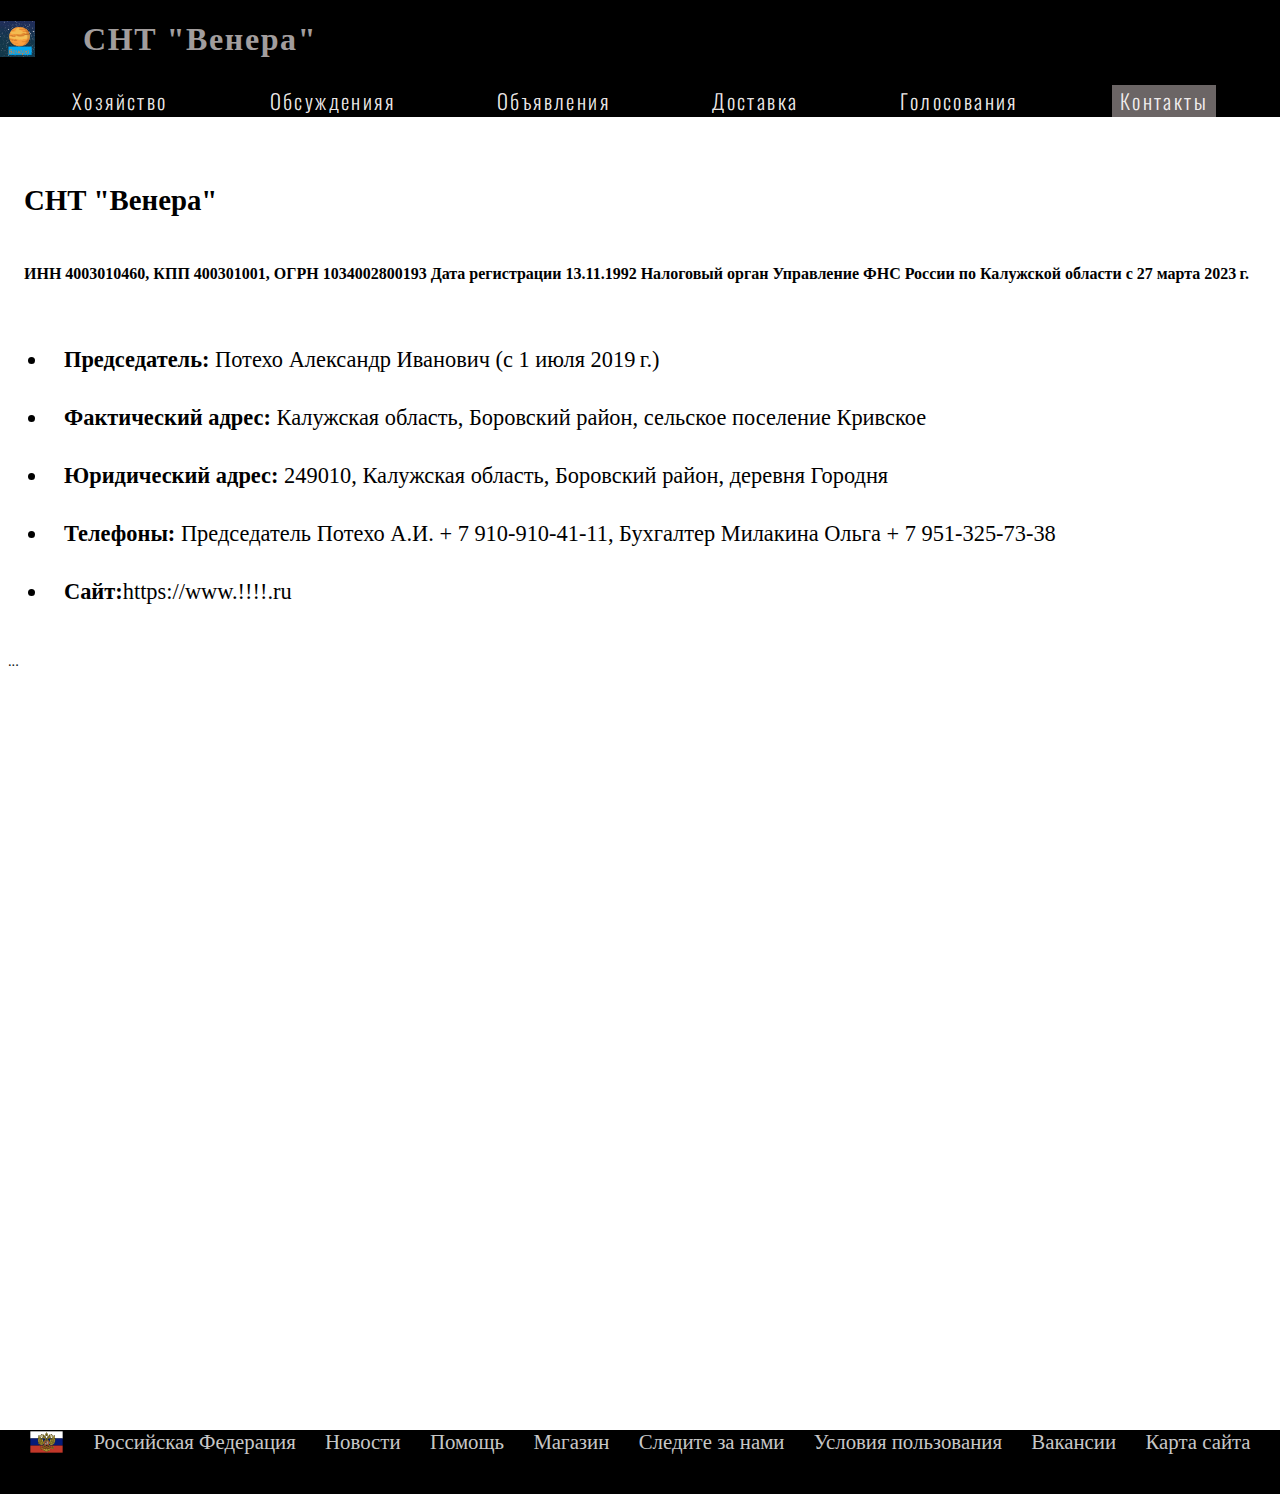
==== contacts/index.html @ 65dad36d "Update index.html" ====
<!DOCTYPE html>
<html lang="ru">
<head>
  <meta charset="UTF-8">
  <meta http-equiv="X-UA-Compatible" content="IE=edge">
  <meta name="viewport" content="width=device-width, initial-scale=1.0",maximum-scale=1.0,user-scalable=0>
  <title>Contact Page</title>
  <link rel="shortcut icon" href="../Venus_page-0001--обрезано + Венера-1.jpg ">
  <!-- <link rel="stylesheet" href="shared.css" /> -->
  <link rel="stylesheet" href="../main.css" />
  <link rel="stylesheet" href="contacts.css" />
</head>
<body>
  <div class="backdrop"></div>
  <section class="header-section">
    <div class="upper-header ">
     <div>
      <a href="index.html" class="main-header__brand">

        <img src="../Venus_page-0001--обрезано + Венера-1.jpg" alt="СНТ "Венера" />
      </a>
     </div>
      
      <div class="tect-title">
        <h1 class="c-title">СНТ "Венера"</h1>
      </div>
    </div>
  <header class="main-header">
    <!-- <div>
      <button class="toggle-button">
        <span class="toggle-button__bar"></span>
        <span class="toggle-button__bar"></span>
        <span class="toggle-button__bar"></span>
      </button>
      
    </div> -->
    <div class="mobile-header">
      <button class="toggle-button">
          <span class="toggle-button__bar"></span>
          <span class="toggle-button__bar"></span>
          <span class="toggle-button__bar"></span>
      </button>
      <a href="index.html" class="mobile-header__brand">
          <img src="../Venus_page-0001--обрезано + Венера-1.jpg">
      </a>
  </div>

    <nav class="main-nav">
      <ul class="main-nav__items">
        <li class="main-nav__item">
          <a href="../index.html">Хозяйство</a>
        </li>

        <li class="main-nav__item">
          <a href="../customers/index.html">Обсужденияя</a>
        </li>
 <!-- Changes 26.08.2021 - No Us-page but 'Food cathalog'-page -->
 <li class="main-nav__item">
  <a href="../us/index.html">Объявления</a>
</li>


        <li class="main-nav__item">
          <a href="../deliveries/index.html">Доставка</a>
        </li>
        <li class="main-nav__item">
          <a href="../hr/hr.html">Голосования</a>
        </li>
        <li class="main-nav__item">
          <a href="index.html">Контакты</a>
        </li>
       
        <!-- <li class="main-nav__item main-nav__item--cta">
            <a href="start-hosting/index.html">Заказываем</a>
        </li> -->
      </ul>
    </nav>
  </header>
  <nav class="mobile-nav">
    <!-- <h2>мобильная версия (не видима на ПК)</h2> -->
    <button id='mob-menu__close' class=" btn-show">Закрыть</button>
    <ul class="mobile-nav__items">
      <li class="mobile-nav__item">
        <a href="../index.html">Хозяйство</a>
      </li>
      
      <li class="mobile-nav__item">
        <a href="../customers/index.html">Обсуждения</a>
      </li>
                                <!--  Changes 26.08.2021 - No Us-page but 'Food cathalog'-page -->
                                <li class="mobile-nav__item">
                                  <a href="../us/index.html">Бухгалтерия</a>
                                </li>
      <li class="mobile-nav__item">
        <a href="../deliveries/index.html">Объявления / реклама</a>
      </li>
      <li class="mobile-nav__item">
        <a href="../hr/hr.html">Голосования / Вакансии</a>
      </li> 
      <li class="mobile-nav__item">
        <a href="contacts/index.html">Контакты</a>
      </li>     
</section>
<main class="co-contacts">
   <div class="co-info">
    <h3>
     СНТ "Венера"
    </h3>
   <h4>ИНН 4003010460, КПП 400301001,  ОГРН 1034002800193
      Дата регистрации 13.11.1992
      Налоговый орган Управление ФНС России по Калужской области с 27 марта 2023 г.
      </h4>
    <ul class="contacts-list">
      <li> <span>Председатель:</span>  Потехо Александр Иванович (с 1 июля 2019 г.)</li>
      <li><span>Фактический адрес:</span>
        Калужская область, Боровский район, сельское поселение Кривское </li>
      <li><span>Юридический адрес:</span> 249010, Калужская область, Боровский район, деревня Городня</li>
        <li><span>Телефоны:</span> Председатель Потехо А.И. + 7 910-910-41-11, 
         Бухгалтер Милакина Ольга  + 7 951-325-73-38</li>
      <li><span>Сайт:</span>https://www.!!!!.ru</li>

    </ul>
  </div>
  <div class="prod-row-art office-location">
    
    <h2></h2>
    <p>... </p>
    <!-- <img
    src="../images/1__ah_co_location.png"
    alt="main-photo"
    /> -->
</div>
<div ID="ah-map" class="map">

</div>
</main>
<footer class="footer">
  <!-- <h2>  <span class="footer-tooltip">
    Извините, эта чаcть сайта еще находится в разработке
  </span></h2> -->

  
  <div class="Flag icon">
<a href="#">
  <img src="../images/2__RF_flag_w_LOGO.svg" alt="" class="rflag">

</a>
  </div>
  <div class="RF">
    <a href="#">Российская Федерация</a>
  
  </div>
  <div class="Newsletter">
    <a href="#">Новости</a>
  </div>
      <div class="Help">
    <a href="#">Помощь</a>
      </div>
  <div class="Store">
    <a href="#">Магазин</a>
     </div>
  <div class="Following">
    <a href="#">Следите за нами</a>

  </div>
  <div class="legal-use">
    <a href="#">Условия пользования</a>
    </div>
  <div class="Vacancies">
    <a href="../hr/hr.html">Вакансии</a>
    </div>
  <div class="site-map">
    <a href="#">Карта сайта</a>

  </div>
  <!-- <div class="tooltip">
    <h3>Извините, эта чаcть сайта еще находится в разработке</h3>
  </div> -->
</footer>

<script src="../script.js"></script>
<script src="https://api-maps.yandex.ru/2.1/?lang=ru_RU&amp;apikey= 2e31ae59-509a-46ba-tb25-e9f42f6e0ddd" type="text/javascript"></script>
    <script src="../placemark.js" type="text/javascript"></script>
</body>
</html>
---- main.css ----
/* @import url('https://fonts.googleapis.com/css?family=Roboto:100,400,900'); */
@import url('https://fonts.googleapis.com/css?family=Anton');
/* @import url('https://fonts.googleapis.com/css?family=Montserrat:400,700'); */
@import url('https://fonts.googleapis.com/css2?family=Open+Sans:wght@300;600&display=swap'); /*Lui Vuiton*/
/* @import url('https://fonts.googleapis.com/css2?family=Roboto:wght@100;400;700'); */
@import url('https://fonts.googleapis.com/css2?family=Playfair+Display:wght@400;500;600;700;800&display=swap'); /*mersedes*/

/* @import url('https://fonts.googleapis.com/css2?family=Roboto:wght@400;700&display=swap'); */
@import url('https://fonts.googleapis.com/css2?family=Oswald:wght@200;300;400;600&display=swap');

* {
  margin: 0;
  padding: 0;
  box-sizing: border-box;
}

body {
  /* font-family: Verdana, Geneva, Tahoma, sans-serif; */
  font-family: 'Roboto',  sans-serif;
  /* font-family: 'Times New Roman', Times, serif; */
  background-color: cornsilk;
  margin: 0;
  padding: 0;

}
button:hover{
  cursor: pointer;
}
h2 {
  font-size: 1.8rem;
}

.header-section {
  position: fixed;
  top: 0;
  left: 0;
  padding-top: 1.3rem;
  padding-bottom: 0;
  height: auto;
  background-color: black;

  display: inline-block;

  z-index: 200;
}
.main-header {
  top: 0;
  left: 0;
  width: 100vw; /*100*/
  height: auto;
  display: flex;
  align-items: center;
  z-index: 100;
}
.upper-header {
  top: 0;
  left: 5rem;
  height: 2.7rem;
  width: 100vw;
  padding-bottom: 4rem;
  display: flex;
  /* align-items: center; */
  justify-content: left;
  /* margin: 1rem 1rem; */
}
.upper-header div {
  top: 0;
  left: 0;
  height: 2.5rem;
  /* margin: 1rem 1rem; */
    /* background: url(images/2__RF_flag_w_LOGO.png) 0 0;
    z-index: -100; */
}
.upper-header h1 {
  margin-left: 3rem;
  /* color: rgba(248, 244, 244, 0.932); */
  /* color: #e8ebf3; */
  color: rgba(236, 229, 229, 0.7);

  font-family: 'Times New Roman', sans-serif;
  font-size: 2rem;
  font-weight: Extra-light 200;
  text-transform: capitalize;
  letter-spacing: 0.1rem;
}

.main-header__brand img {
  height: 90%;
  /* width: 120%; */
}

.header-main-nav {
  position: fixed;
  background-color: black;
  left: 12rem;
  width: 78vw;
  height: 2rem;
  /* display: -webkit-box;
  display: -ms-flexbox;
  display: -webkit-flex; */
  display: flex;
  align-items: flex-end;
}
.header-main-nav {
  min-height: 5rem;
}
.header-main-nav h1 {
  width: 76vw;
  margin: 0.2rem 0.5rem;
}
.main-nav {
  background-color: black;
  width: 100vw;
  height: 2rem;
  padding-top: 3rem;
  /* display: -webkit-box;
  display: -ms-flexbox;
  display: -webkit-flex; */
  display: flex;
  justify-content: center;
  align-items: center;
  margin: 0;
  padding: 0;
  font-family: 'Oswald', sans-serif;
  font-size: 1.5rem;
  font-weight: 300;
  text-transform: capitalize;
  letter-spacing: 1.4rem;
  text-align: center;
}
.main-nav__items {
  width: 90vw;
  display: flex;
  justify-content: space-between;
  align-items: center;
  list-style: none;
}
.main-nav__item {
  width: auto;
  height: 2rem;
  padding: 0.5rem;
  text-align: center;
  display: flex;
  align-items: center;
  justify-content: center;
}
.main-nav__items li:nth-child(1) {
  background-color: rgb(107, 101, 101);
  color: rgb(139, 126, 51);
}
.main-nav__item a,
.mobile-nav__item a {
  text-decoration: none;
  color: rgba(248, 244, 244, 0.966);
  font-size: 1.3rem;
  font-weight: 300;
  letter-spacing: 0.15rem;
}

.main-nav__item a:hover,
.main-nav__item a:active {
  color: white;
  /* font-size: 1.4rem; */
  font-weight: 600;
  cursor: pointer;
}

.mobile-nav__item a:hover,
.mobile-nav__item a:active {
  color: rgba(117, 115, 115, 0.966);
  font-size: 1.4rem;
  font-weight: 600;
  cursor: pointer;
}
.mobile-nav__items li:nth-child(1) {
  background-color: rgb(107, 101, 101);
  width: 100%;
  text-align: center;
}

.mobile-header__brand,
.toggle-button {
  display: none;
}
.mobile-nav {
  display: none;
  position: fixed;
  z-index: 101;
  top: 0;
  left: 0;
  background: white;
  width: 76vw;
  height: 100vh;
}

.mobile-nav__items {
  width: 90%;
  height: 100%;
  list-style: none;
  margin: 0 auto;
  padding: 0;
  display: -webkit-box;
  display: -ms-flexbox;
  display: -webkit-flex;
  display: flex;
  flex-direction: column;
  justify-content: center;
  align-items: center;
}

.mobile-nav__item {
  margin: 1rem 0;
}

.mobile-nav__item a {
  font-size: 1.5rem;
}
/* ==FIRST SECTION====== */
.first-section {
  /* position: relative; */
  font-family: 'Oswald', sans-serif;
  top: 11rem;
  margin-top: 1rem;

  left: 0;
  /* margin-top: 30rem; */
  /* width: 100vw; */
  height: 47rem;
  /* margin: 5rem; */
  /* margin: 2rem 1rem; */
  background: inherit;
  display: -webkit-box;
  display: -moz-box;
  display: -ms-flexbox;
  display: -webkit-flex;
  display: flex;
  align-items: center;
  justify-content: center;

  z-index: 50;
}
/*main picture section*/
.first-section__div {
  /* width: 100vw; */
  height: 30rem;/*37rem, 47rem
  /* margin-top: 2.5rem; */
  /* display: block; */
}
.first-section__div img {
  width: 90%;
  /* height: 47rem; */
  margin: 0;
  object-fit: cover;
  /* border: 3px rgb(179, 132, 132); */
  zoom: 102%;
  z-index: -1;
}
img:hover {
  /* transform: scaleX(-1) scaleX(102%) scaleY(102%); */
  transform: scaleX(101%) scaleY(101%);
  /* transform: scaleX(115%); */
  /* transform: scaleY(115%); */
}

/* vuton like section wout footer */
.vton-section {
  position: relative;
  top: 3rem; /*01.09.2021 to no black blank*/
  margin: 0;
  margin-top: 1rem;
  padding: 0;
  /* border: 1px rgba(255, 255, 255, 0.507); */
  background-color: cornsilk;
  /* font-family: 'Roboto', sans-serif; */
  font-family: 'Open Sans', sans-serif;
  font-size: 1.2rem;
  font-weight: 300;
  text-align: center;
  /* text-transform: capitalize; */
  /* letter-spacing: -2px; */
  /* letter-spacing: 0.03rem; */
  /* text-shadow: 0.3rem 0.3rem 0.3rem #000; */
  /* display: -webkit-box;
  display: -moz-box;
  display: -ms-flexbox;
  display: -webkit-flex;
  display: flex;
  align-items: center;
  justify-content: center; */
  /* height: 150rem; */
  height: auto;
  width: 100vw;

  /* margin: 0; */
  z-index: 50;
}
.collection-title {
  padding: 2rem 2rem;
}
.с-show-button-container {
  height: 4rem;
  text-align: center;
  padding: 0.1rem;
  /* vertical-align: top; */
}
.btn-show {
  height: 3rem;
  background-color: rgba(15, 14, 15, 0.575);
  color: #fff;
  /* font-family: "Nunito", sans-serif; */
  font-size: 1.5rem;
  font-weight: 700;
  text-align: center;
  text-transform: capitalize;
  letter-spacing: 0.1rem;
  /* vertical-align: ; */

  border: none;
  padding: 0.5rem 1rem;
  cursor: pointer;
  width: auto;
  height: 3rem;

  z-index: 101;
}

.btn-show:hover {
  opacity: 0.9;
  cursor: pointer;
}

.btn-show:focus {
  outline: none;
}
.v {
  display: flex;
  flex-direction: column;
}
/* ==========prod-row GRID================START===================== */
.prod-row {
  /* height: 35rem; */
  width: 100vw;
  /* min-width: 17rem; */
  margin: 0;
  padding: 0;
  /* display: flex;

  flex-direction: column;
  justify-content: space-evenly;
  align-items: center;
  flex-wrap: wrap; */
  display: grid;
  grid-template-columns: repeat(2,49vw);
  /* grid-template-rows:repeat(5,21rem) ; */
  gap: 5rem;
  align-items: stretch;
  justify-items: stretch;
  font-size: 1.2rem;
  color: #fff;
  text-align: center;
  /* border: 1px solid rgb(234, 232, 228); */
  /*border-left: none;
  border-right: none; */
}
.pr1,pr2,pr3,pr4,pr5,pr6,pr7,pr8,pr9,pr10{
  justify-self: center;
  align-self: center;
}
.pr8{
  min-height:30rem ;
}
#ah-map2 .map {
  width: 100%;
  height: auto;
  padding-right: 1rem;
  background-color: cornflowerblue;
  border: 0;
}
#ah-map2 .map img{
  width: 100%;
  height: 30rem;

}

.balloon{
  padding: 0;
  background-color: rgb(208, 220, 241);

}
.ymaps-2-1-79-balloon__content,
.ymaps-2-1-79-balloon__layout{
    background-color: rgb(208, 220, 241);

}
.ymaps-2-1-79-balloon__close-button{
background-color: rgb(40, 61, 156);
    border-radius: 0.3rem;
}
.ball-name{
  font-weight: bolder;
}


.prod-row-art {
  height: auto;
  /* width: 90vw; */
  /* min-width: 19rem; */
  /* background-color: ; */
  /* padding: 2rem; */
  margin: 0;
  padding: 0.5rem;
  /* display: flex;
      column-count: 2;
  column-gap: 1.5rem;
  justify-content: center;
  align-items: center; */
  /* flex-wrap: wrap; */
  /* flex-direction: column; */
  /* border-right: 1px solid rgb(234, 232, 228); */
}
/* .prod-row-art div{
  padding: 3rem;
} */
.prod-row-art img {
  width: 30rem;
  height: 19rem;
  object-fit: contain;
}

/* .prod-row-art.office-location :hover,
.prod-row-art.office-location :active {
  zoom: 110%;
} */
.prod-row-art h2 {
  color: rgb(21, 22, 22);
  padding-left: 1rem;
  font-size: 1.2rem;
  font-weight: 700;
  text-align: left;
  /* text-shadow: 0.1rem 0.1rem 0.1rem rgb(0, 0, 0); */
}
.prod-row-art p {
  color: rgb(14, 18, 20);
  font-size: 0.9rem;
  /* text-shadow: 0.1rem 0.1rem 0.1rem rgb(0, 0, 0); */
}
.prod-row-art__icons {
  column-count: 3;
  column-gap: 0.5rem;
}
.prod-row-art__icons img {
  width: 10rem;
  height: 10rem;
  object-fit: contain;
}
/* Footer */
.footer {
  position: relative;
  /* bottom: 10vh; */
  background-color: black;
  /* margin-top: 3rem; */
  top: 17rem;
  /* bottom: 0rem; */
  left: 0;
  width: 100vw;
  /* height: 10vh; */
  display: flex;
  flex-direction: row;
  /* align-items: center; */
  justify-content: space-evenly;
  flex-wrap: wrap;
  z-index: 50;
}
.footer div {
  width: auto;
  height: 3rem;
  text-align: center;
  justify-content: center;
  text-align: center;
}

/* .footer div:nth-of-type(even) {
  background-color: rgb(59, 58, 58);
} */

.footer a {
  font-size: 1.3rem;

  color: rgba(255, 255, 255, 0.794);
  text-decoration: none;
}
.footer a:hover,
.footer a:active {
  color: white;
}
/*  ==========@media (max-width: 73rem)=============START===== */
@media (max-width: 73rem) {
  .footer {
    top: 14rem;
  }
  .footer div {
    height: 1.8rem;
  }
  .footer a {
    font-size: 1rem;
    /*   
    color: rgba(255, 255, 255, 0.794);
    text-decoration: none; */
  }
}
/*  ==========@media (max-width: 73rem)=============END===== */
/*  ==========@media (max-width: 51rem)=============START===== */
@media (max-width: 51rem) {
  .mobile-nav__items,
  .main-nav__items {
    width: 100vw;
  }
  .main-nav__item a,
  .mobile-nav__item a {
    font-family: 'Oswald', sans-serif;
    font-size: 1rem;
    font-weight: 400;
    text-transform: capitalize;
    letter-spacing: 0.2rem;
    padding: 0;
  }
  .v-2-right-upper button {
    padding: 0.5rem;
    letter-spacing: -1px;
  }
  /* ============ ================*/
  .first-section{
    top: 5rem;
    margin-top: 3rem;
    height: auto;
  }
  .first-section__div{
    height: auto;
  }
  .first-section__div img{
    width: 100%;
    height: auto;
  }
  .vton-section{
    top: 0;
    margin-top: 0.3rem;
  }
  .vton-section h1{
    font-size: 1.2 rem;
    letter-spacing: -0.1rem;
    font-weight: 600;
  }
  /* ============================== */
  /* ===ProdRow at screens of MAX 51rem===START=== */
  .prod-row{
    grid-template-columns: repeat(2,48vw);
    gap: 0.5rem;
  }
  .prod-row-art{
    padding: 0.5rem;
  }
  .prod-row-art h2{
    font-size: 0.8rem;
    font-weight: 5
    700;
  }
  .prod-row-art__icons{
    column-gap: 0.2rem;
  }
  .prod-row-art__icons img{
    width: 5rem;
    height: 5rem;
  }
  .pr5 img, .pr9 img{
    width: 100%;
  }
  .pr7{
    grid-column: 1/3;
  }
  .pr8 {
    grid-column: 1/3;
    /* grid-row: 1/3; */
    width: 90%;
  }
  .map{
  width: 90%;
  }
  /* .pr8 #ah-map{
    min-width: 45rem;
    height: 30rem;
  } */
  /* ===PROD-ROW GRID for MAX 51 rem===ENDS=== */
  .footer a {
    font-size: 1.2rem;
  }
}
/*  ==========@media (max-width: 51rem)==============END==== */

@media (max-width: 26rem) {
  * {
    margin: 0;
    padding: 0;
  }
  .header-section {
    padding: 0;
    width: 100vw;
  }
  .main-header {
    display: none;
  }
  .backdrop {
    position: fixed;
    display: none;
    width: 100vw;
    height: 100vh;
    z-index: 150;
    background: rgba(0, 0, 0, 0.4);
  }
  .upper-header {
    display: none;
    padding-bottom: 0;
  }
  .first-section{
    top: 6rem;
    margin-top: 6rem;
    height: auto;
  }
  .first-section__div{
    height: auto;
  }
  .first-section__div img{
  width: 100%;
  height: auto;
  object-fit: cover;
}
.vton-section{
  top: 0;
}
  .v {
    flex-direction: column;
    width: 100%;
  }

  .v-2-left,
  .v-2-right,
  .v-2-right-upper,
  .v-2-right-lower {
    width: 100vw;
    padding-left: 0;
    padding-right: 0;
    letter-spacing: normal;
  }
  .v-2-right-upper button {
    padding: 0;
    letter-spacing: 1.5px;
  }
  .v-2-right-lower img,
  .v-2-left img {
    width: 90vw;
  }
  .collection-title{
    padding: 0.4rem;
  }
  .collection-title h1 {
    padding: 0.02rem;
    font-size: 1.5rem;
  }
  .prod-row {
    width: 100vw;
    display: flex;
    flex-direction: column;
    align-items: center;
    justify-content: center;
    gap: 0.5rem;
  }
  .prod-row-art {
    width: 100%;
    letter-spacing: normal;
    padding: 0;
  }
  .prod-row-art img {
    width: 95%;
    height: auto;
    object-fit: cover;
  }
.prod-row-art h2{
  width: 99%;
  padding: 0;
  font-size: 0.7rem;
  letter-spacing: -0.08rem;

}
.prod-row-art__icons {
  column-count: 3;
  column-gap: 0.1rem;
  padding-left: 0.1rem;
}
.prod-row-art__icons img {
  padding-left: 0.1rem;
  width: 4rem;
  height: 4rem;
  object-fit: cover;
}
.prod-row-art__icons h2{
  font-size: 1.0rem;
  /* width: 80%; */
}
div.pr5,div.pr9{
  height: 80%;
}
/* Yandex Map start================================================ */
.map {
  width: 100%;
  height: 100%;
  background-color: cornflowerblue;
}
/* [class*='copyrights-pane'] {
  display: none !important;
} */
/* [class*="ground-pane"]{
  filter:grayscale(1);
} */
.balloon{
  padding: 0;
  background-color: rgb(208, 220, 241);

}
.ymaps-2-1-79-balloon__content,
.ymaps-2-1-79-balloon__layout{
    background-color: rgb(208, 220, 241);

}
.ymaps-2-1-79-balloon__close-button{
background-color: rgb(40, 61, 156);
    border-radius: 0.3rem;
}
.ball-name{
  font-weight: bolder;
}
/* Yandex map end============================================= */

  /* Mobile Navigation================================== */
  .main-nav,
  .main-header__brand {
    display: none;
  }
  .mobile-nav {
    display: flex;
    color: black;
    background-color: blanchedalmond;
    display: none;
  }
  .main-header {
    /* top: -1rem; */

    /* position: fixed;
    top: 0;
    left: 0;  */
    height: auto;
    width: 100%;
    background-color: tomato;
    display: flex;
    flex-direction: row;
    justify-content: space-between;
    align-items: center;
  }

  .mobile-header {
    top: 0rem;
    left: 0;
    position: fixed;
    height: 5.6rem;
    width: 100vw;
    /* background-color:rgb(44, 41, 41); */
    background-color: tomato;
    display: flex;
    flex-direction: row;
    justify-content: space-between;
    align-items: center;
    z-index: 0;
  }
  .mobile-header__brand,
  .toggle-button {
    display: block;
  }
  .toggle-button {
    width: 5rem;
    height: 5rem;
    border: 0;
    /* background-color: rgb(36, 34, 34); */
    background-color: tomato;
    /*07.08.2021*/
    display: flex;
    flex-direction: column;
    align-items: center;
    justify-content: center;
  }
  .toggle-button__bar {
    width: 3rem;
    height: 0.4rem;
    margin: 0.4rem;
    /* padding: 0.5rem; */
    /* background-color: rgba(1, 12, 12, 0.781);
     */
    background-color: rgb(238, 231, 231);
  }
  .mobile-header__brand {
    width: auto;
    height: auto;
  }
  .mobile-header__brand img {
    height: 6rem;
    width: auto;
  }
  .open {
    display: block;
  }
  .mobile-nav {
    top: 0;
    left: 0;
    width: 70vw;
    height: 70vh;
    margin: 0;
    background-color: turquoise;
  }
  #mob-menu__close {
    background-color: violet;
  }
  .btn-show {
    font-size: 1.2rem;
  }
  .mobile-nav__items {
    top: 0;
    left: 0;
    top: 0;
    width: 70vw;
    background-color: turquoise;
    margin: 0;
  }
  .mobile-nav__item a {
    font-size: 1.5rem;
  }
  section.vton-section h1 {
    font-size: 1.3rem;
  }
}
---- contacts/contacts.css ----
/* @import url('https://fonts.googleapis.com/css?family=Roboto:100,400,900'); */
@import url('https://fonts.googleapis.com/css?family=Anton');
/* @import url('https://fonts.googleapis.com/css?family=Montserrat:400,700'); */
@import url('https://fonts.googleapis.com/css2?family=Open+Sans:wght@300;600&display=swap'); /*Lui Vuiton*/
/* @import url('https://fonts.googleapis.com/css2?family=Roboto:wght@100;400;700'); */
@import url('https://fonts.googleapis.com/css2?family=Playfair+Display:wght@400;500;600;700;800&display=swap'); /*mersedes*/

/* @import url('https://fonts.googleapis.com/css2?family=Roboto:wght@400;700&display=swap'); */
@import url('https://fonts.googleapis.com/css2?family=Oswald:wght@200;300;400;600&display=swap');
* {
  /* height: 100vh; */
  box-sizing: border-box;
}
body {
  background-color: white;
  margin: 0;
  padding: 0;
  height: 100vh;
}
.main-nav__items li:nth-child(6) {
  background-color: rgb(107, 101, 101);
}
.main-nav__items li:nth-child(1) {
  background-color: black;
}
main {
  position: relative;
  top: 10rem;
  left: 0;
  font-family: 'Times New Roman', Times, serif;
}
h3 {
  font-size: 1.8rem;
  padding: 1.5rem;
}
h4 {
  padding: 1.5rem;
}
.contacts-list {
  margin-left: 1.5rem;
  padding: 1.5rem;
}

.contacts-list li {
  padding: 1rem;
  font-size: 1.4rem;
}
span {
  font-size: 1.4rem;
  font-weight: 700;
}
/* [class*='copyrights-pane'] {
  display: none !important;
} */
/* [class*="ground-pane"]{
  filter:grayscale(1);
} */
.map {
  width: 50rem;
  height: auto;
  min-height: 40rem;
  padding-right: 1rem;
  /* background-color: cornflowerblue; */
  border: 0;
}
.map img{
  height: 100%;
  z-index: 200;

}

.balloon{
  padding: 0;
  background-color: rgb(208, 220, 241);

}
.ymaps-2-1-79-balloon__content,
.ymaps-2-1-79-balloon__layout{
    background-color: rgb(208, 220, 241);

}
.ymaps-2-1-79-balloon__close-button{
background-color: rgb(40, 61, 156);
    border-radius: 0.3rem;
}
.ball-name{
  font-weight: bolder;
}
.footer{
bottom: 0;
  height: 4rem;
  flex-wrap: wrap;
}
.rflag{
  height: 1.5rem;
  width: auto;
}
/* .footer {
  width: 100%;
  height: 5rem;

} */
/* .footer h2 {
  height: 3rem;
  width: 100%;
  color: red;
  background-color: rosybrown;
  z-index: 50;
} */
/* .footer-tooltip {
  position: absolute;
  /* visibility: hidden; 
  display: none;
  top: -5rem;
  left: 0;
  width: 100%;
  /bottom: 3rem; 
  background-color: rgb(221, 94, 94);
  color: #fff;
  text-align: center;
  border-radius: 6px;
  padding: 5px 0;

 Position the tooltip */

  /* z-index: 10;
}  */
/* .footer :active,
.footer:hover, 
.footer-tooltip {
   visibility: visible; 
  display: none;
  visibility: visible;
}*/

@media (max-width: 26rem) {
  .mobile-header {
    position: fixed;
  }
  .mobile-nav {
    position: fixed;
  }
  .mobile-nav__items {
    position: fixed;
  }
  .mobile-nav__items li:nth-child(6) {
    background-color: rgb(107, 101, 101);
    width: 100%;
    text-align: center;
  }
  .mobile-nav__items li:nth-child(1) {
    background-color: turquoise;
  }
  .footer {
    position: relative;
    /* top: 1.5vh; */
    margin-top: 5rem;
    flex-wrap: wrap;
    height: auto;
  }

  /* Mobile Navigation */
  
  .map{
    width: 98%;
    height: auto;
  }
  .balloon{
    position: static;
    width: 100%;
    height: 40%;
  }
}
@media (max-width: 51rem){
  .map{
    width: 90%;
    height: auto;
  }
}
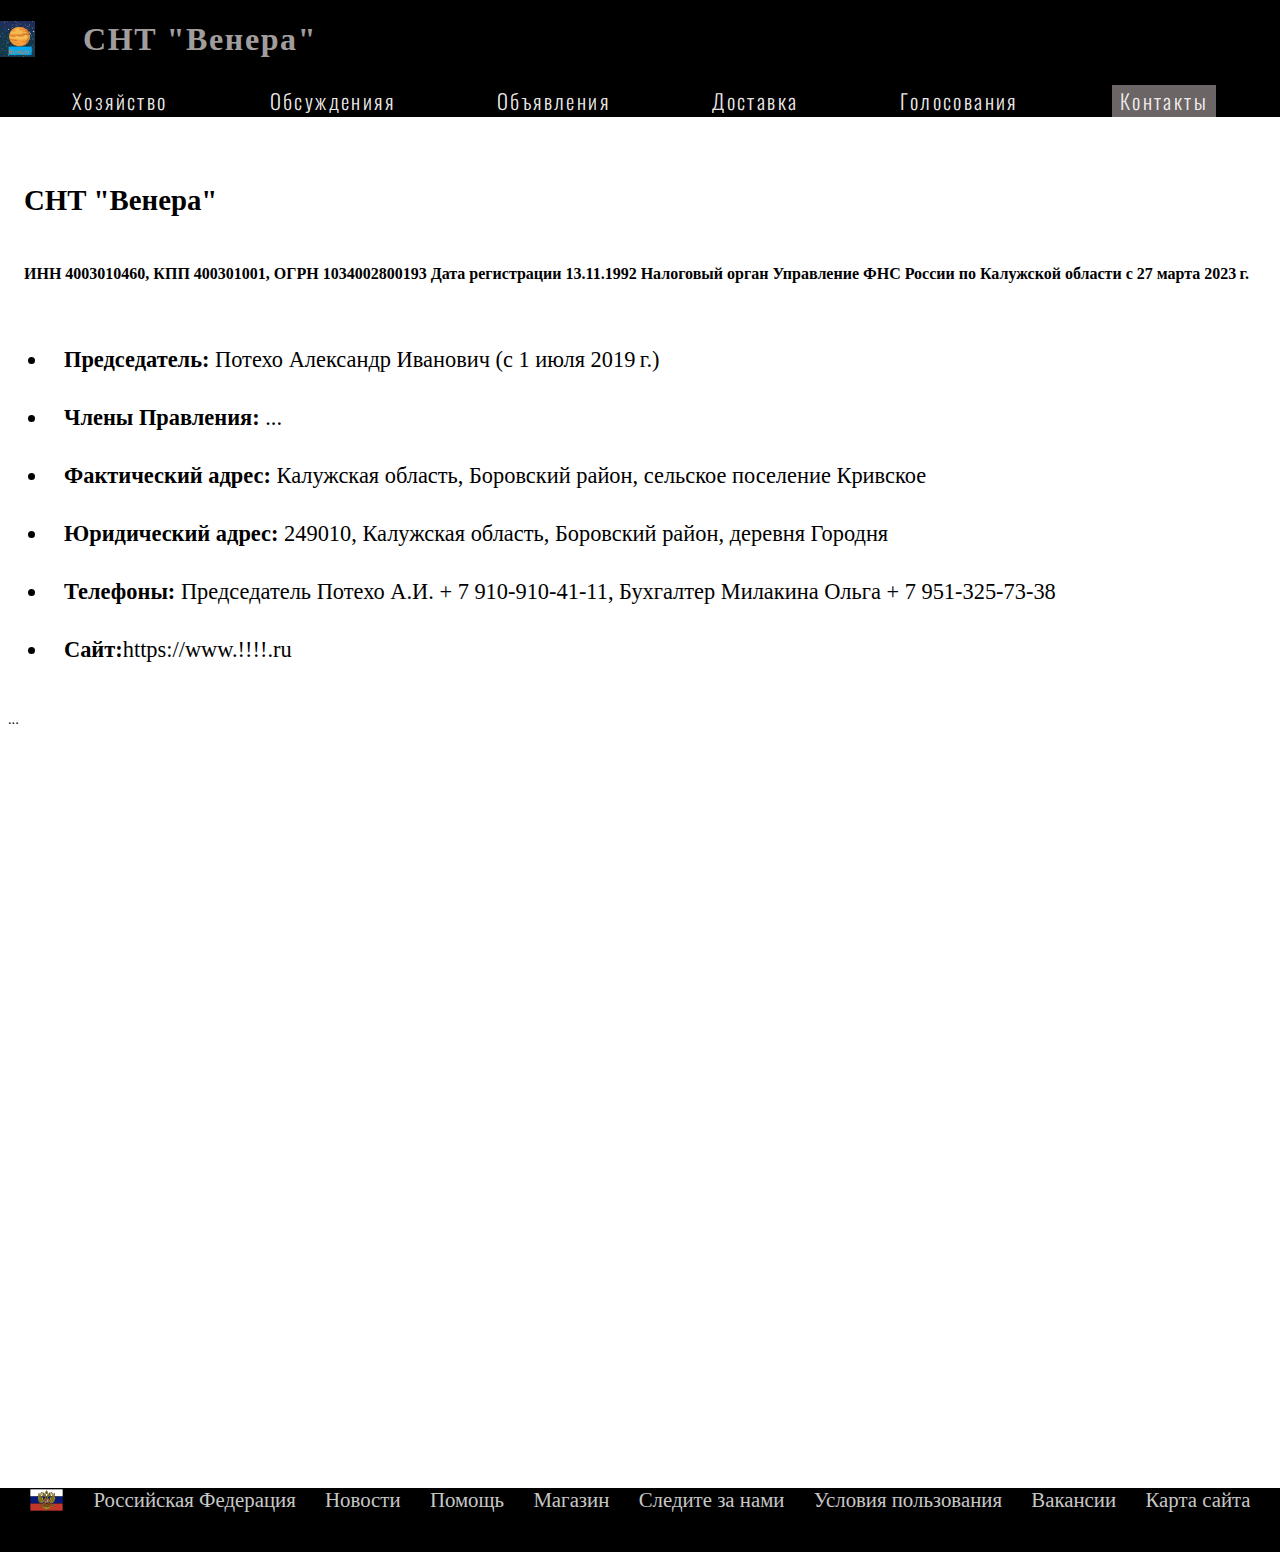
==== commit 79e3c3e3: "Update index.html" ====
--- a/contacts/index.html
+++ b/contacts/index.html
@@ -112,6 +112,7 @@
       </h4>
     <ul class="contacts-list">
       <li> <span>Председатель:</span>  Потехо Александр Иванович (с 1 июля 2019 г.)</li>
+       <li> <span>Члены Правления:</span>  ... </li>
       <li><span>Фактический адрес:</span>
         Калужская область, Боровский район, сельское поселение Кривское </li>
       <li><span>Юридический адрес:</span> 249010, Калужская область, Боровский район, деревня Городня</li>
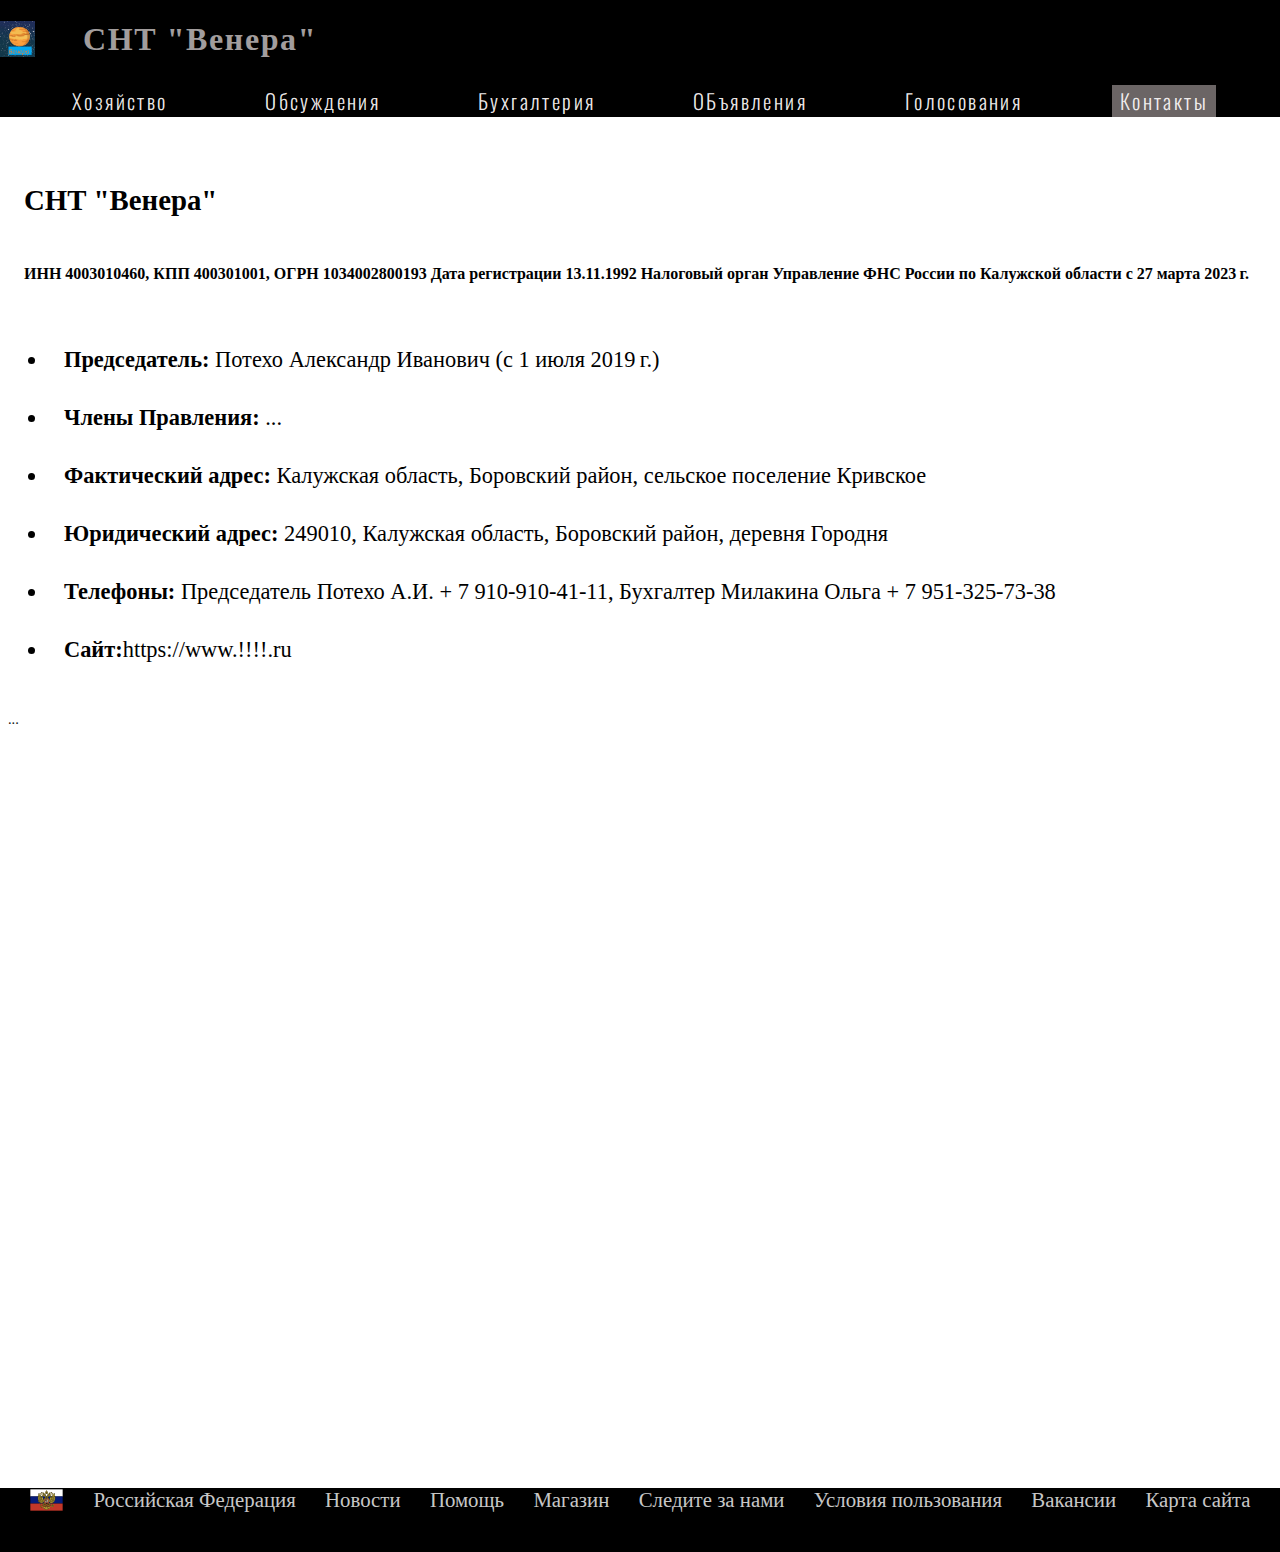
==== commit 5a5d3b68: "Update index.html" ====
--- a/contacts/index.html
+++ b/contacts/index.html
@@ -52,16 +52,16 @@
         </li>
 
         <li class="main-nav__item">
-          <a href="../customers/index.html">Обсужденияя</a>
+          <a href="../customers/index.html">Обсуждения</a>
         </li>
  <!-- Changes 26.08.2021 - No Us-page but 'Food cathalog'-page -->
  <li class="main-nav__item">
-  <a href="../us/index.html">Объявления</a>
+  <a href="../us/index.html">Бухгалтерия</a>
 </li>
 
 
         <li class="main-nav__item">
-          <a href="../deliveries/index.html">Доставка</a>
+          <a href="../deliveries/index.html">ОБъявления</a>
         </li>
         <li class="main-nav__item">
           <a href="../hr/hr.html">Голосования</a>
--- a/main.css
+++ b/main.css
@@ -241,7 +241,7 @@
 }
 /*main picture section*/
 .first-section__div {
-  /* width: 100vw; */
+   width: 100vw; /* ======15.05.2024 - SNT========  */
   height: 30rem;/*37rem, 47rem
   /* margin-top: 2.5rem; */
   /* display: block; */
@@ -489,6 +489,10 @@
   color: rgba(255, 255, 255, 0.794);
   text-decoration: none;
 }
+.rflag{
+  height: 1.5rem;
+  width: auto;
+}
 .footer a:hover,
 .footer a:active {
   color: white;
--- a/contacts/contacts.css
+++ b/contacts/contacts.css
@@ -56,7 +56,7 @@
   filter:grayscale(1);
 } */
 .map {
-  width: 50rem;
+  width: 95%; /*width: 50rem; - 16.05.2024 */
   height: auto;
   min-height: 40rem;
   padding-right: 1rem;
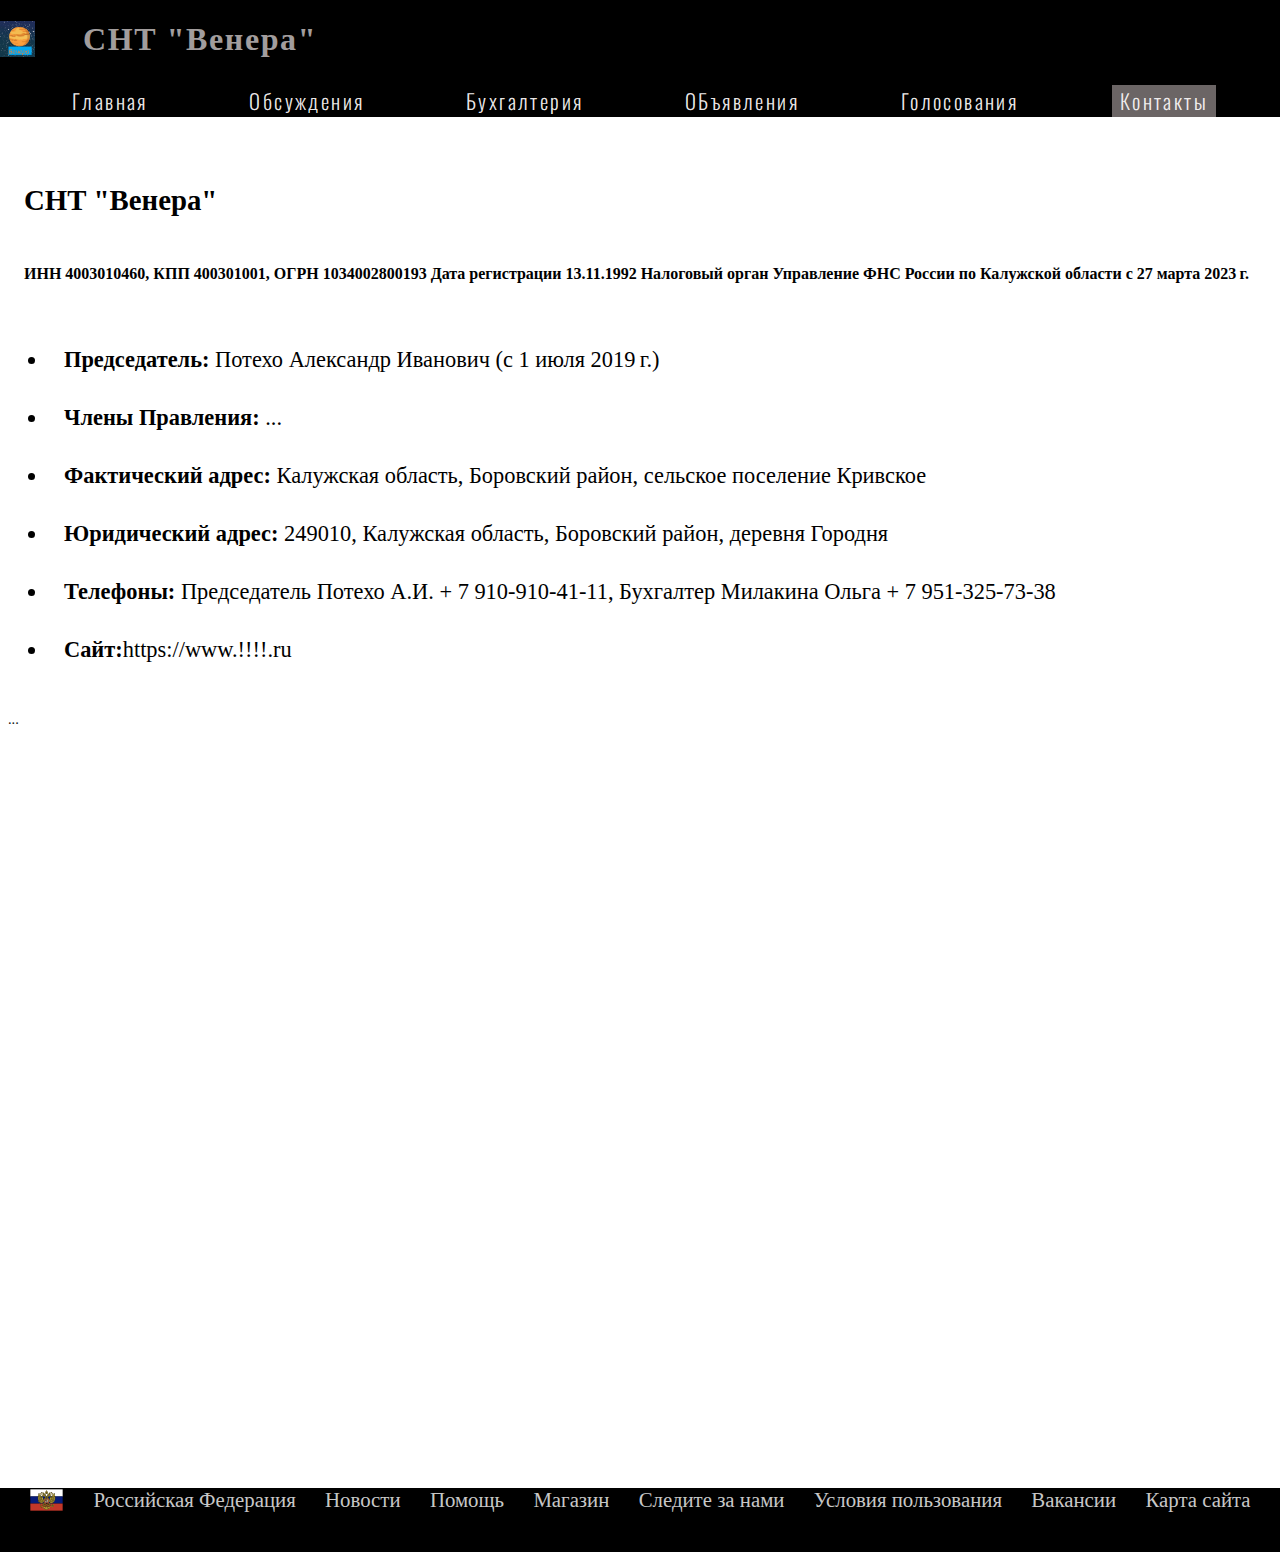
==== commit 1d8b71cc: "Update index.html" ====
--- a/contacts/index.html
+++ b/contacts/index.html
@@ -48,7 +48,7 @@
     <nav class="main-nav">
       <ul class="main-nav__items">
         <li class="main-nav__item">
-          <a href="../index.html">Хозяйство</a>
+          <a href="../index.html">Главная</a>
         </li>
 
         <li class="main-nav__item">
@@ -81,7 +81,7 @@
     <button id='mob-menu__close' class=" btn-show">Закрыть</button>
     <ul class="mobile-nav__items">
       <li class="mobile-nav__item">
-        <a href="../index.html">Хозяйство</a>
+        <a href="../index.html">Главная</a>
       </li>
       
       <li class="mobile-nav__item">
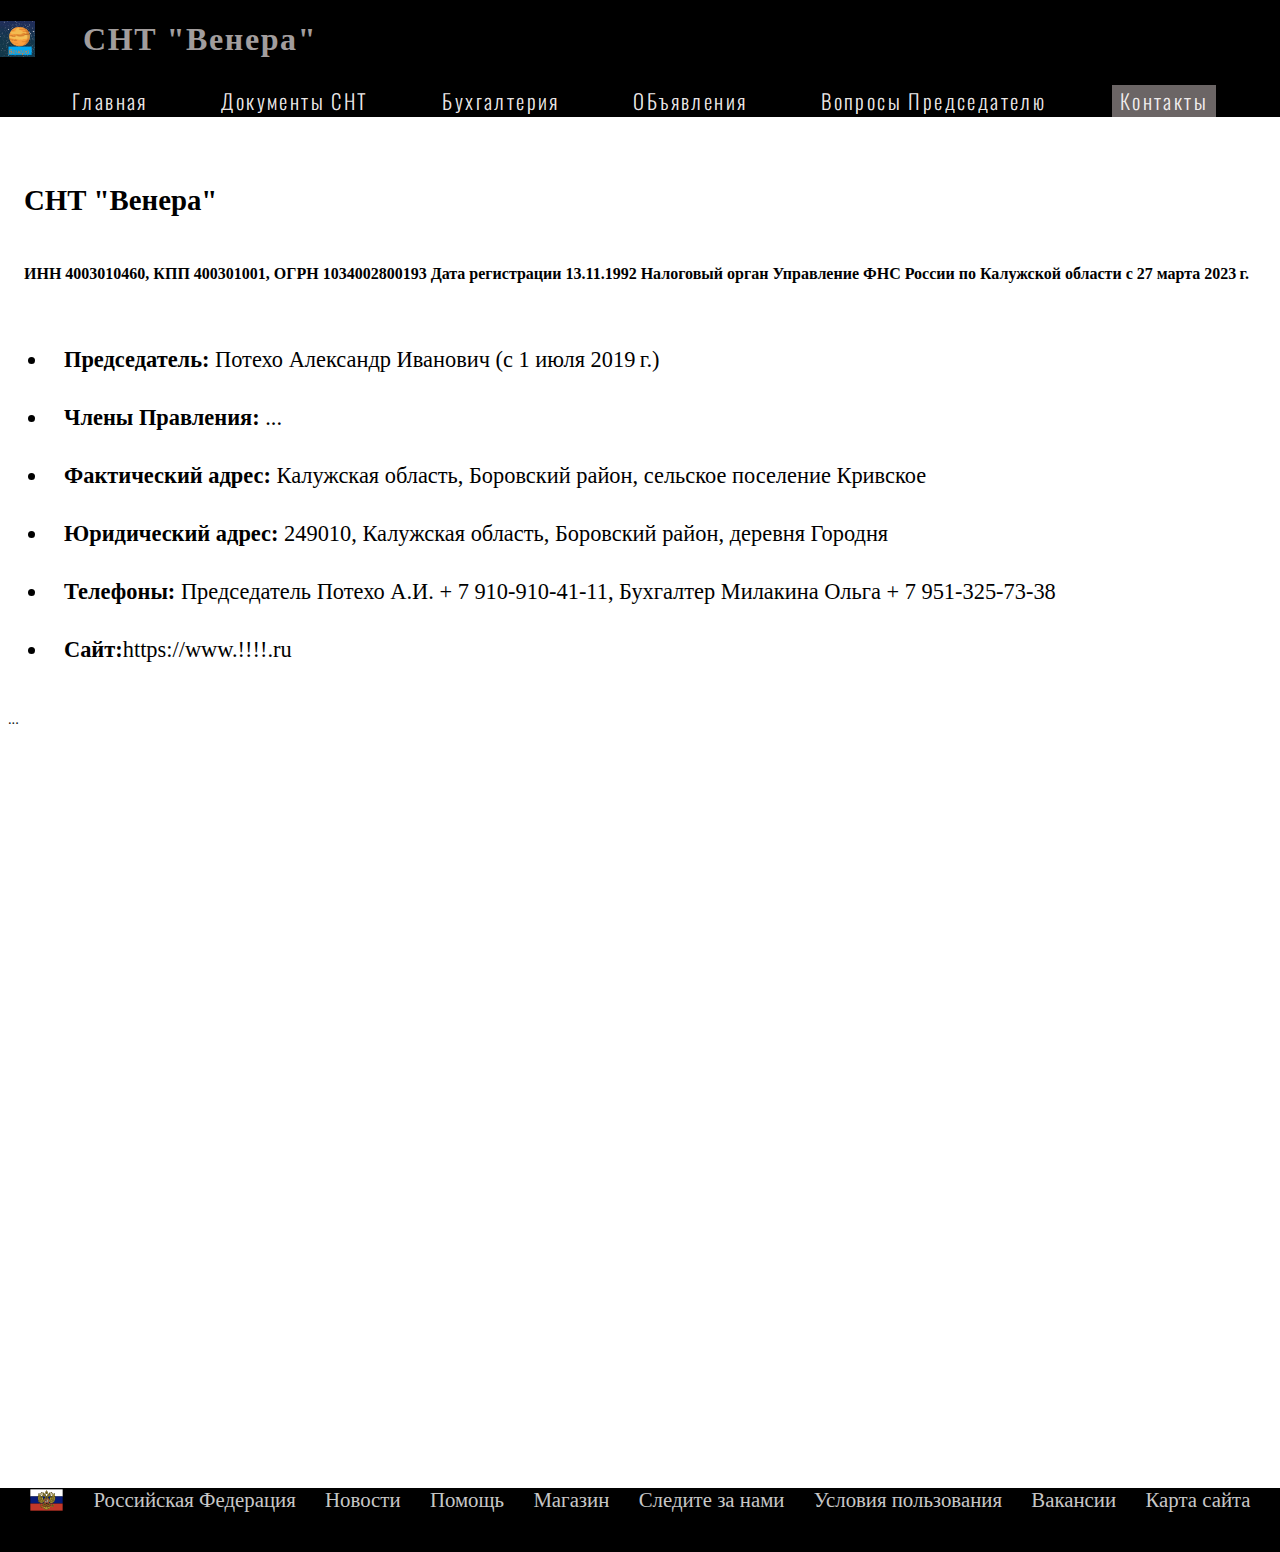
==== commit 13dd98f6: "Update index.html" ====
--- a/contacts/index.html
+++ b/contacts/index.html
@@ -52,7 +52,7 @@
         </li>
 
         <li class="main-nav__item">
-          <a href="../customers/index.html">Обсуждения</a>
+          <a href="../customers/index.html">Документы СНТ</a>
         </li>
  <!-- Changes 26.08.2021 - No Us-page but 'Food cathalog'-page -->
  <li class="main-nav__item">
@@ -64,7 +64,7 @@
           <a href="../deliveries/index.html">ОБъявления</a>
         </li>
         <li class="main-nav__item">
-          <a href="../hr/hr.html">Голосования</a>
+          <a href="../hr/hr.html">Вопросы Председателю</a>
         </li>
         <li class="main-nav__item">
           <a href="index.html">Контакты</a>
@@ -85,7 +85,7 @@
       </li>
       
       <li class="mobile-nav__item">
-        <a href="../customers/index.html">Обсуждения</a>
+        <a href="../customers/index.html">Документы СНТ</a>
       </li>
                                 <!--  Changes 26.08.2021 - No Us-page but 'Food cathalog'-page -->
                                 <li class="mobile-nav__item">
@@ -95,7 +95,7 @@
         <a href="../deliveries/index.html">Объявления / реклама</a>
       </li>
       <li class="mobile-nav__item">
-        <a href="../hr/hr.html">Голосования / Вакансии</a>
+        <a href="../hr/hr.html">Вопросы Председателю</a>
       </li> 
       <li class="mobile-nav__item">
         <a href="contacts/index.html">Контакты</a>
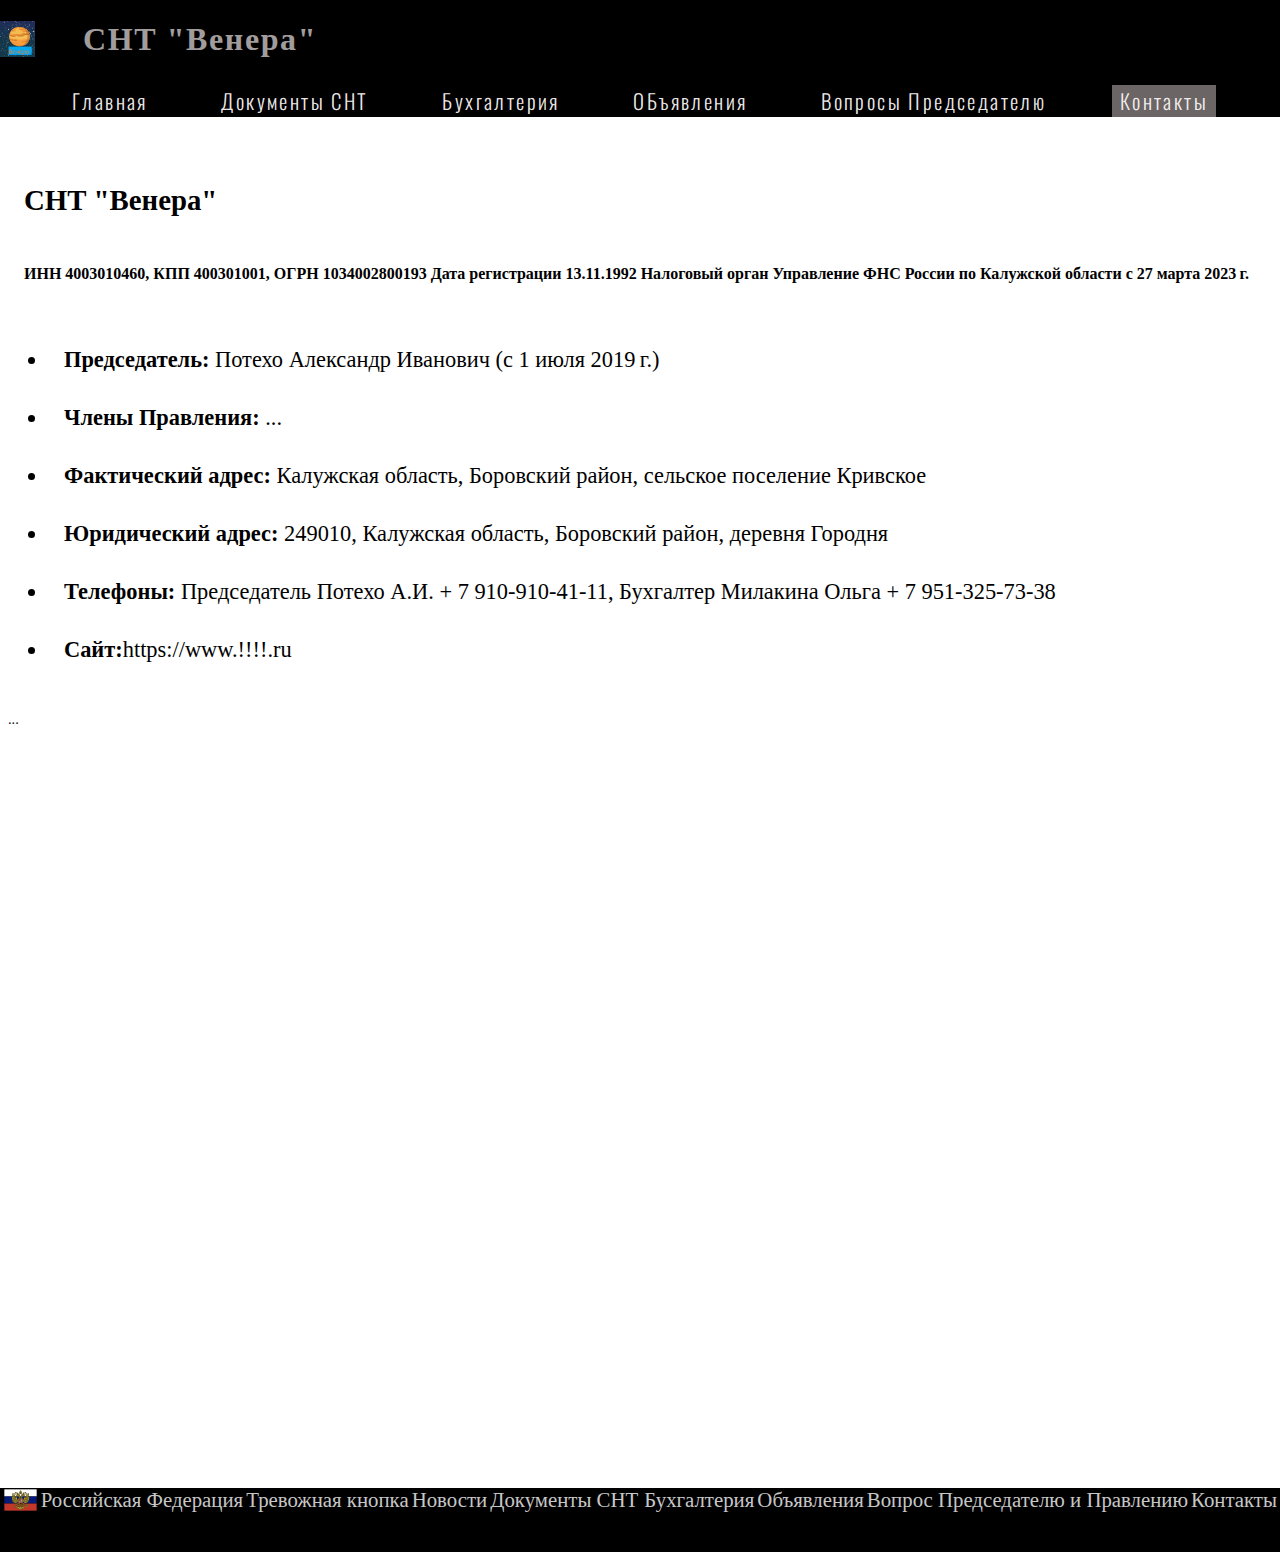
==== commit ffd1a566: "Update index.html" ====
--- a/contacts/index.html
+++ b/contacts/index.html
@@ -151,32 +151,33 @@
     <a href="#">Российская Федерация</a>
   
   </div>
-  <div class="Newsletter">
-    <a href="#">Новости</a>
-  </div>
+ <div class="RF">
+        <a href="#">Тревожная кнопка</a>
+      
+      </div>
+      <div class="Newsletter">
+        <a href="#">Новости</a>
+      </div>
       <div class="Help">
-    <a href="#">Помощь</a>
+        <a href="#">Документы СНТ</a>
       </div>
-  <div class="Store">
-    <a href="#">Магазин</a>
-     </div>
-  <div class="Following">
-    <a href="#">Следите за нами</a>
+      <div class="Store">
+        <a href="#"></a>
+      </div>
+      <div class="Following">
+        <a href="#">Бухгалтерия</a>
 
-  </div>
-  <div class="legal-use">
-    <a href="#">Условия пользования</a>
-    </div>
-  <div class="Vacancies">
-    <a href="../hr/hr.html">Вакансии</a>
-    </div>
-  <div class="site-map">
-    <a href="#">Карта сайта</a>
-
-  </div>
-  <!-- <div class="tooltip">
-    <h3>Извините, эта чаcть сайта еще находится в разработке</h3>
-  </div> -->
+      </div>
+      <div class="legal-use">
+        <a href="#">Объявления</a>
+      </div>
+      <div class="Vacancies">
+        <a href="../hr/hr.html">Вопрос Председателю и Правлению</a>
+      </div>
+      <div class="site-map">
+        <a href="#">Контакты</a>
+    
+      </div>
 </footer>
 
 <script src="../script.js"></script>
